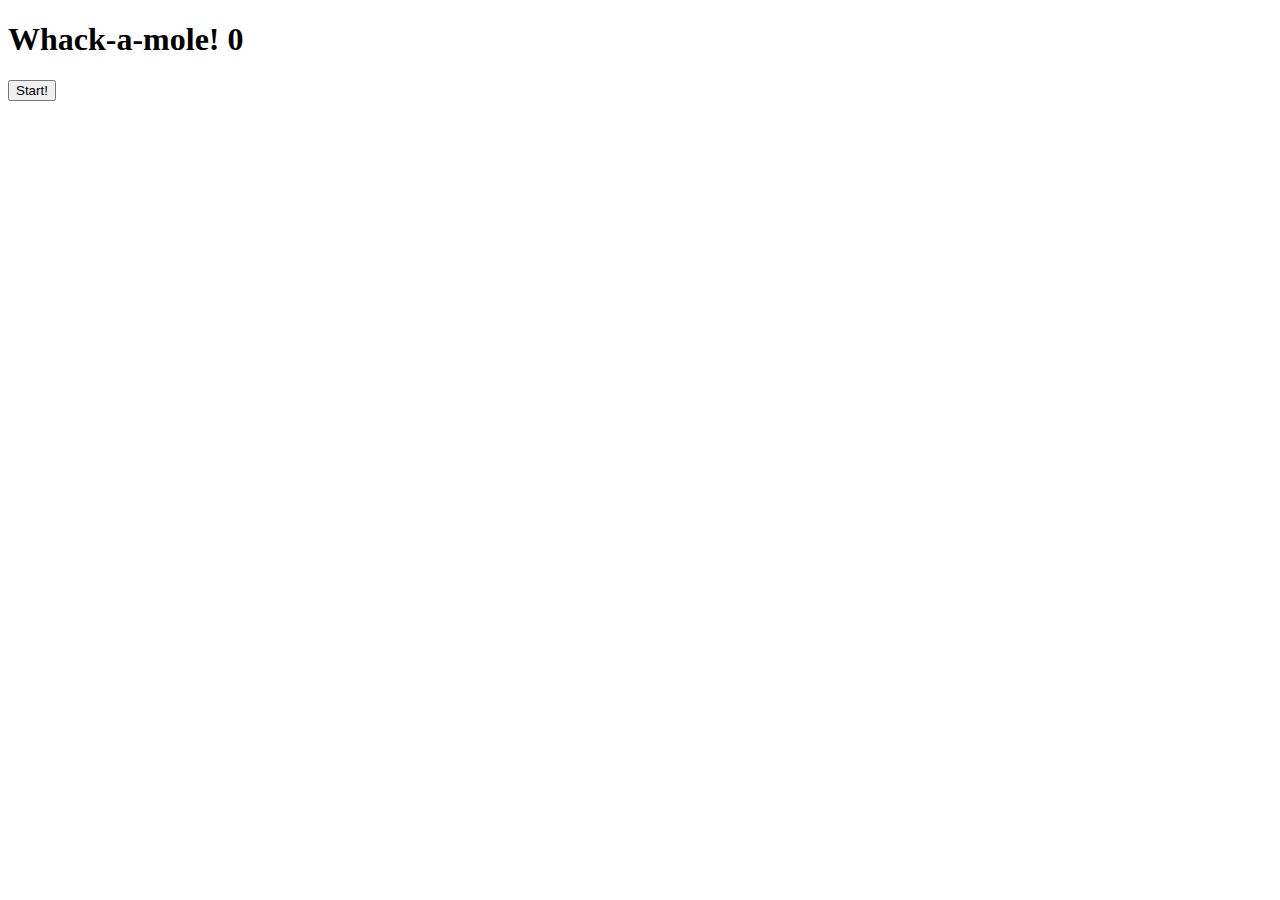
==== index-START.html @ 2eb8ed73 "Add the starter file" ====
<!DOCTYPE html>
<html lang="en">
<head>
  <meta charset="UTF-8">
  <title>Whack A Mole!</title>
  <link href='https://fonts.googleapis.com/css?family=Amatic+SC:400,700' rel='stylesheet' type='text/css'>
  <link rel="stylesheet" href="style.css">
  <link rel="icon" href="https://fav.farm/🔥" />
</head>
<body>

  <h1>Whack-a-mole! <span class="score">0</span></h1>
  <button onClick="startGame()">Start!</button>

  <div class="game">
    <div class="hole hole1">
      <div class="mole"></div>
    </div>
    <div class="hole hole2">
      <div class="mole"></div>
    </div>
    <div class="hole hole3">
      <div class="mole"></div>
    </div>
    <div class="hole hole4">
      <div class="mole"></div>
    </div>
    <div class="hole hole5">
      <div class="mole"></div>
    </div>
    <div class="hole hole6">
      <div class="mole"></div>
    </div>
  </div>

<script>
  const holes = document.querySelectorAll('.hole');
  const scoreBoard = document.querySelector('.score');
  const moles = document.querySelectorAll('.mole');

</script>
</body>
</html>
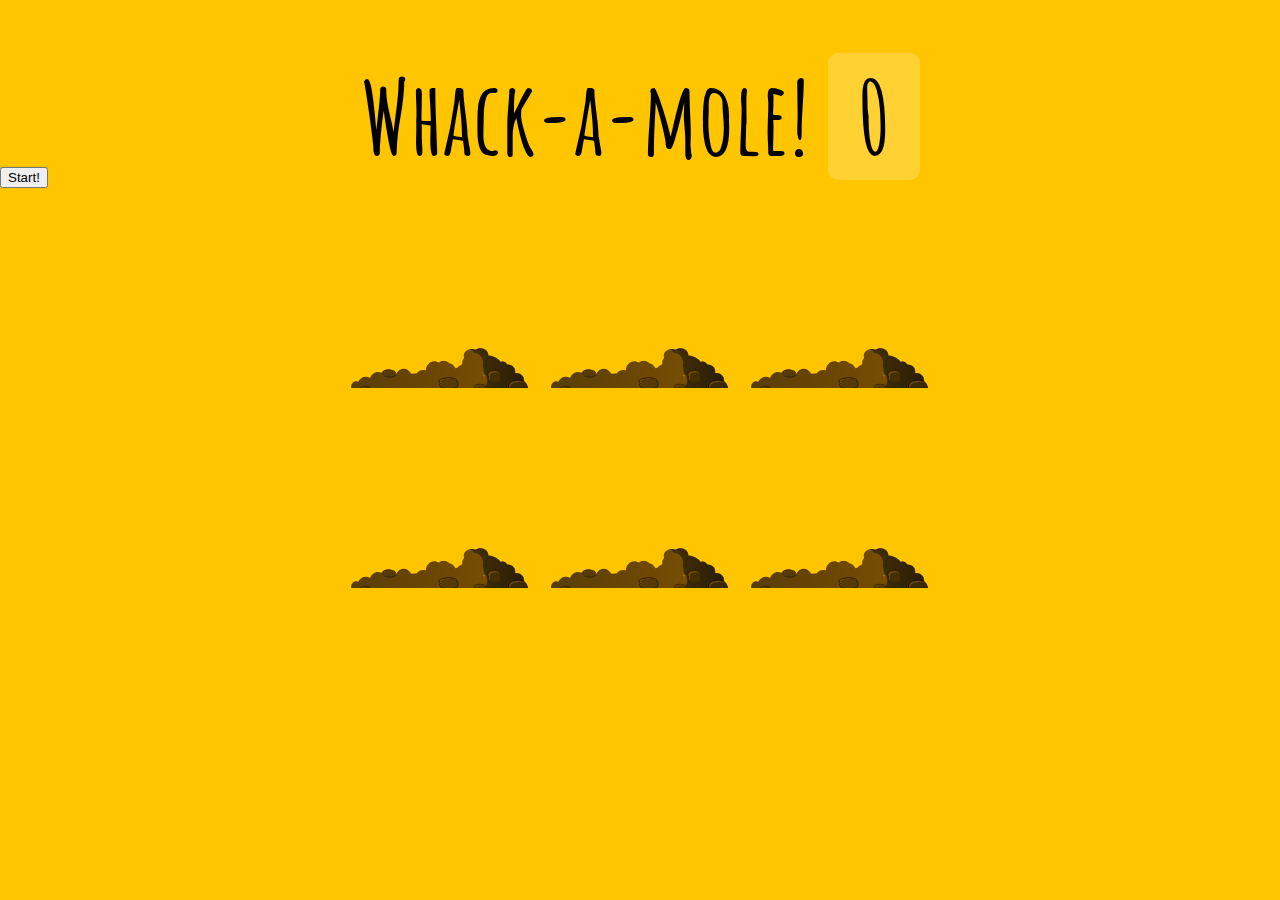
==== commit cc4e572d: "Add additional files" ====
--- a/index-START.html
+++ b/index-START.html
@@ -37,7 +37,27 @@
   const holes = document.querySelectorAll('.hole');
   const scoreBoard = document.querySelector('.score');
   const moles = document.querySelectorAll('.mole');
+  let lastHole;
 
+  function randTime(min, max){
+    return Math.round(Math.random() * (max - min) + min);
+  }
+
+  function randomHole(holes) {
+    const idx = Math.round(Math.random() * holes.length);
+    const hole = holes[idx];
+    if(hole === lastHole){
+      return randomHole(holes);
+    }
+    lastHole = hole;
+    return hole;
+  }
+
+  function peep() {
+    const time = randTime(200,1000);
+    const hole = randomHole(holes);
+    hole.classList.add('up');
+  }
 </script>
 </body>
 </html>
--- a/style.css
+++ b/style.css
@@ -0,0 +1,69 @@
+html {
+  box-sizing: border-box;
+  font-size: 10px;
+  background: #ffc600;
+}
+
+*, *:before, *:after {
+  box-sizing: inherit;
+}
+
+body {
+  padding: 0;
+  margin: 0;
+  font-family: 'Amatic SC', cursive;
+}
+
+h1 {
+  text-align: center;
+  font-size: 10rem;
+  line-height: 1;
+  margin-bottom: 0;
+}
+
+.score {
+  background: rgba(255,255,255,0.2);
+  padding: 0 3rem;
+  line-height: 1;
+  border-radius: 1rem;
+}
+
+.game {
+  width: 600px;
+  height: 400px;
+  display: flex;
+  flex-wrap: wrap;
+  margin: 0 auto;
+}
+
+.hole {
+  flex: 1 0 33.33%;
+  overflow: hidden;
+  position: relative;
+}
+
+.hole:after {
+  display: block;
+  background: url(dirt.svg) bottom center no-repeat;
+  background-size: contain;
+  content: '';
+  width: 100%;
+  height:70px;
+  position: absolute;
+  z-index: 2;
+  bottom: -30px;
+}
+
+.mole {
+  background: url('mole.svg') bottom center no-repeat;
+  background-size: 60%;
+  position: absolute;
+  top: 100%;
+  width: 100%;
+  height: 100%;
+  transition:all 0.4s;
+}
+
+.hole.up .mole {
+  top: 0;
+}
